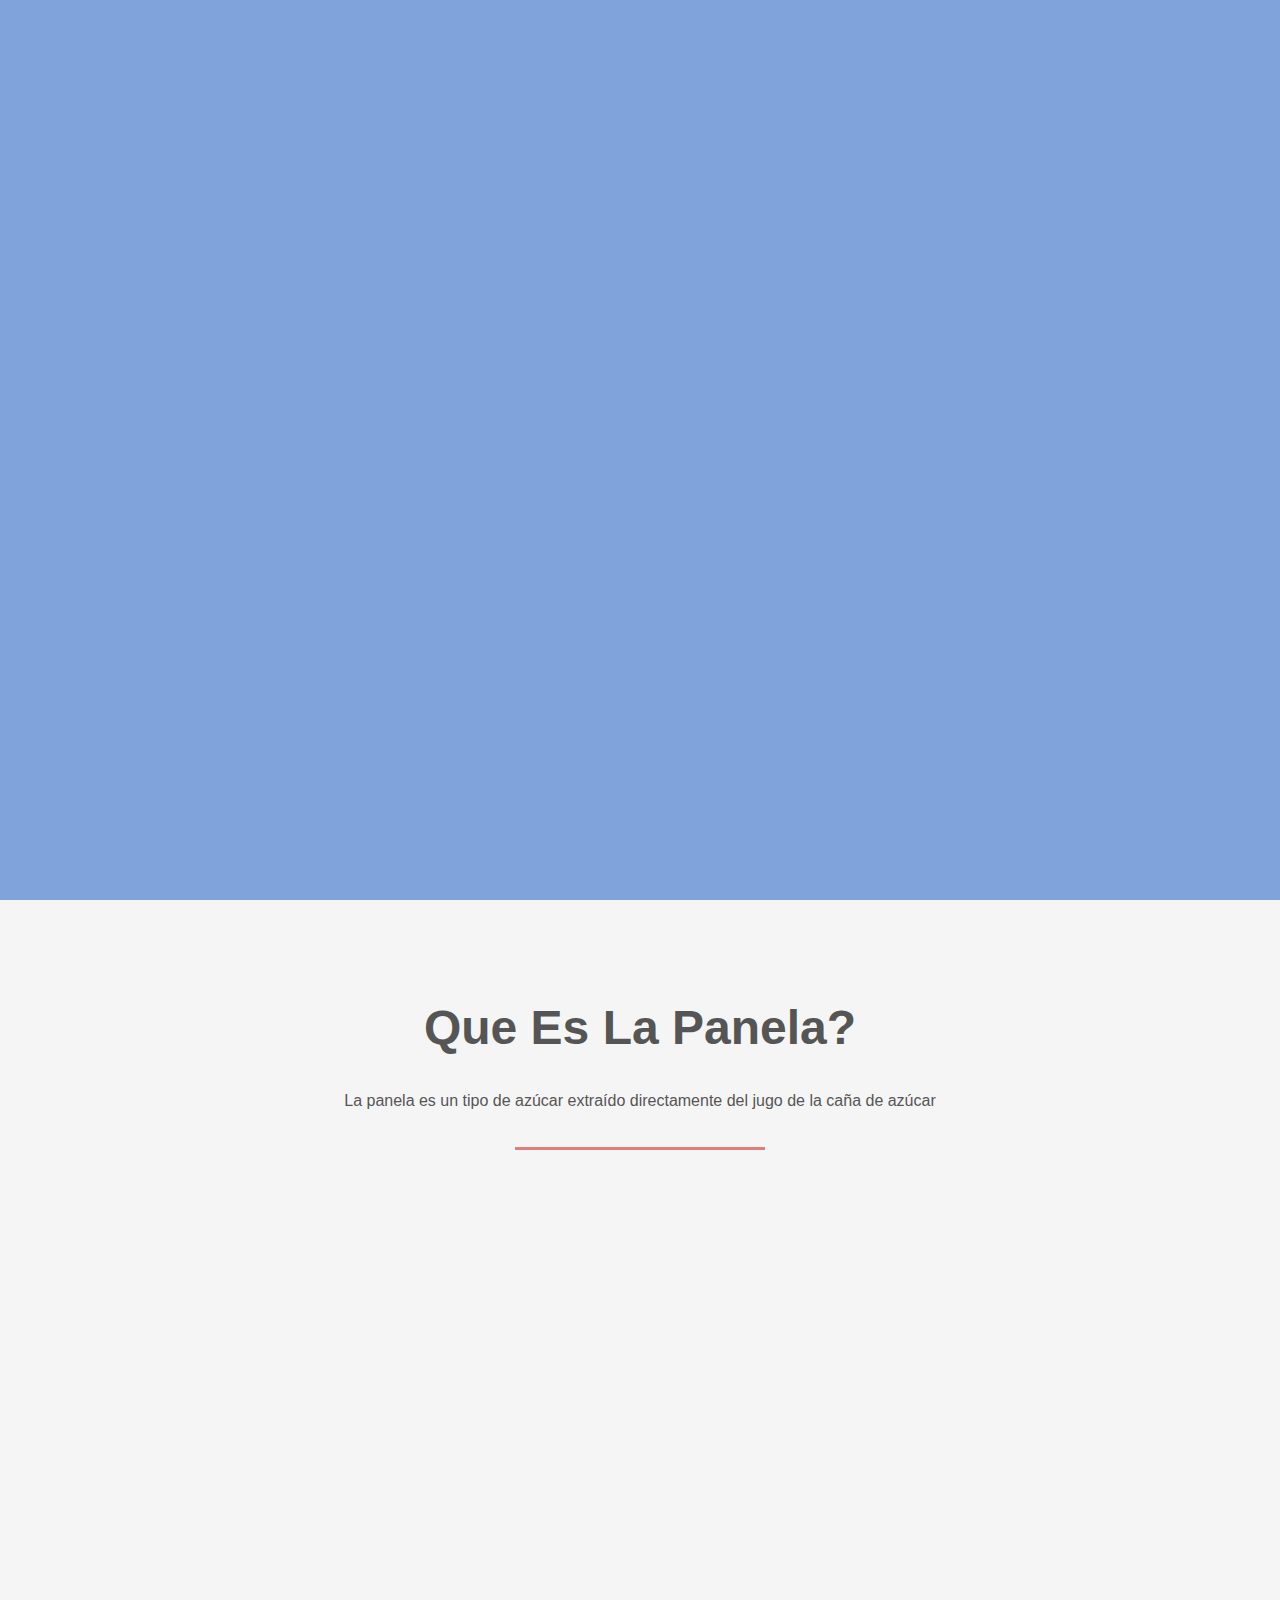
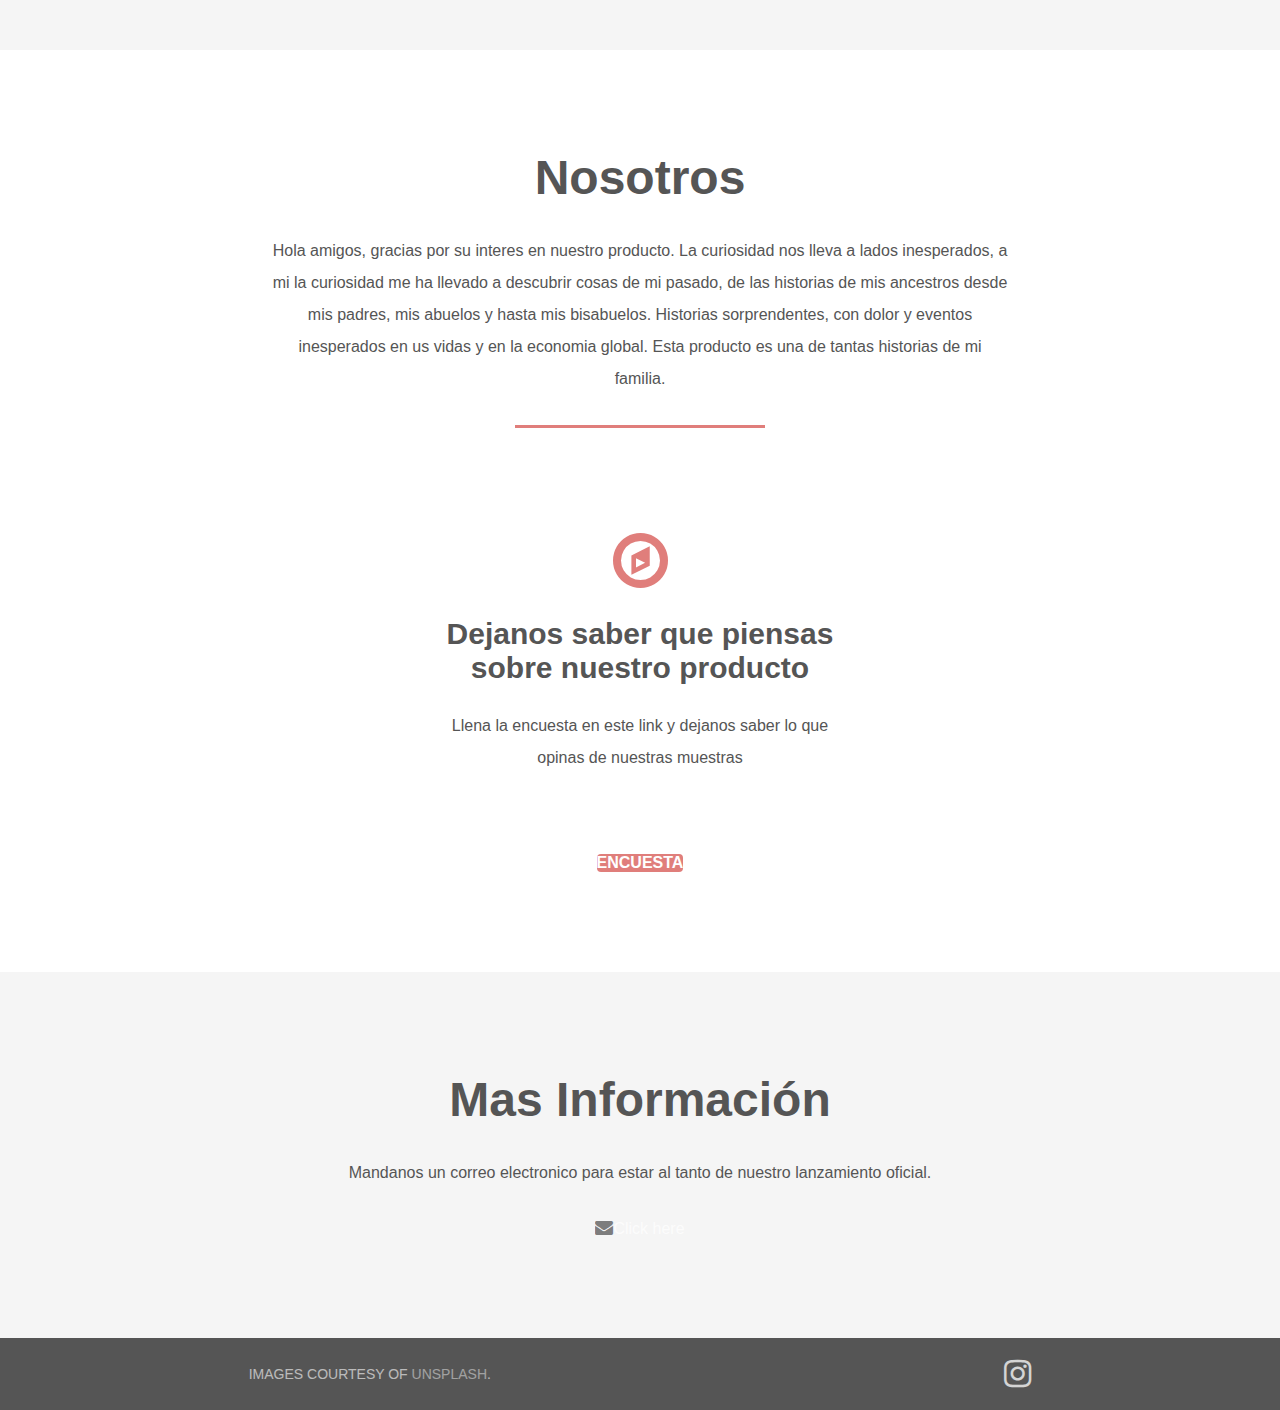
==== spanish.html @ 2fe4c17e "survey completed" ====
<!DOCTYPE html>
<html lang="en">
<head>
    <meta charset="UTF-8">
    <meta name="viewport" content="width=device-width, initial-scale=1.0">
    <link rel="stylesheet" href="style.css">
    <title>Panela Project</title>
</head>
<body>
  <link href="https://fonts.googleapis.com/css2?family=Indie+Flower&family=Lato:ital,wght@0,300;1,300&family=Open+Sans:wght@300&family=Questrial&family=Roboto:wght@100&display=swap" rel="stylesheet">
  <link rel="stylesheet" href="https://maxcdn.bootstrapcdn.com/font-awesome/4.7.0/css/font-awesome.min.css">
  <link rel="stylesheet" href="assets/css/styles.css">
</head>
<body>
  <!-- Forked from a template on Tutorialzine: https://tutorialzine.com/2016/06/freebie-landing-page-template-with-flexbox -->
  <header>
    <h2><a href="#">Bienvenido a Panela!</a></h2>
    <nav>
      <li><a href="#">Español</a></li>
      <li><a href="index.html">English</a></li>
    </nav>
  </header>

  <section class="hero">
    <div class="background-image"></div>
    <div class="hero-content-area">
      <h1>Una Alternativa para el Azucar</h1>
      <h3>Azucar de caña, minimamente procesada </h3>
      <!-- <a href="#" class="btn">About Us</a> -->
    </div>
  </section>

  <section class="destinations">
    <h3 class="title">Que es la Panela?</h3>
    <p>La panela es un tipo de azúcar extraído directamente del jugo de la caña de azúcar</p>
    <hr>

    <ul class="grid">
      <li class="small image-1"></li>
      <li class="large image-2"></li>

    </ul>
  </section>

  <section class="packages">
    <h3 class="title">Nosotros</h3>
    <p>Hola amigos, gracias por su interes en nuestro producto. La curiosidad nos lleva a lados inesperados, a mi la curiosidad me ha llevado a descubrir cosas de mi pasado, de las historias de mis ancestros desde mis padres, mis abuelos y hasta mis bisabuelos. Historias sorprendentes, con dolor y eventos inesperados en us vidas y en la economia global. 
    Esta producto es una de tantas historias de mi familia. 

        
    </p>
    <hr>

    <ul class="grid">
      <li>
        <i class="fa fa-compass fa-4x"></i>
        <h4>Dejanos saber que piensas sobre nuestro producto</h4>
        <p>Llena la encuesta en este link y dejanos saber lo que opinas de nuestras muestras</p>
      </li>
    </ul>
    <a href="https://www.surveymonkey.com/r/SHW862P" class="btn">Encuesta</a>
  </section>


  <section class="contact">
    <h3 class="title">Mas Información</h3>
    <p>Mandanos un correo electronico para estar al tanto de nuestro lanzamiento oficial.</p>
    <a href="mailto: maspanelas@gmail.com"><i class="fa fa-envelope" id="contact-email"></i>Click here</a>
  </section>

  <footer>
    <p>Images courtesy of <a href="http://unsplash.com/">unsplash</a>.</p>
    <!-- <p>Why are you even reading this?! There's never anything interesting in the footer!</p> -->
    <ul>
      <li><a href="#"><i class="fa fa-instagram fa-2x"></i></a></li>
      <!-- <li><a href="#"><i class="fa fa-facebook-square fa-2x"></i></a></li>
      <li><a href="#"><i class="fa fa-snapchat-square fa-2x"></i></a></li> -->
    </ul>
  </footer>
 
 

   
    <script src = "script.js"></script>
</body>
</html>
---- style.css ----
/*General Styles*/

* {
	margin: 0;
	padding: 0;
	box-sizing: border-box;
}

html {
	font-size: 16px;
	font-family: "Raleway", sans-serif;
	color: #555;
}

ul,
nav {
	list-style: none;
}

a {
	text-decoration: none;
	opacity: 0.75;
	color: #fff;
}

a:hover {
	opacity: 1;
}

a.btn {
	border-radius: 4px;
	text-transform: uppercase;
	font-weight: bold;
	text-align: center;
	background-color: #e07e7b;
	opacity: 1;
	transition: all 400ms;
}

a.btn:hover {
	background-color: #ce5856;
}

section {
	display: flex;
	flex-direction: column;
	align-items: center;
	padding: 100px 80px;
}

section:not(.hero):nth-child(even) {
	background-color: #f5f5f5;
}

.grid {
	width: 100%;
	display: flex;
	flex-wrap: wrap;
	justify-content: center;
}

hr {
	width: 250px;
	height: 3px;
	background-color: #e07e7b;
	border: 0;
	margin-bottom: 50px;
}

.image-1 {
	background-image: url("https://images.unsplash.com/photo-1585155113372-6c1808141bf3?w=800&auto=format&fit=crop&q=60&ixlib=rb-4.0.3&ixid=M3wxMjA3fDB8MHxzZWFyY2h8N3x8cGFuZWxhfGVufDB8fDB8fHww");
}

.image-2 {
	background-image: url("https://images.unsplash.com/photo-1551849326-3164898e3b32?w=800&auto=format&fit=crop&q=60&ixlib=rb-4.0.3&ixid=M3wxMjA3fDB8MHxzZWFyY2h8Mnx8cGFuZWxhfGVufDB8fDB8fHww");
}

section h3.title {
	text-transform: capitalize;
	font: bold 48px "Amatic SC", sans-serif;
	margin-bottom: 30px;
	text-align: center;
}

section p {
	max-width: 775px;
	line-height: 2;
	padding: 0 20px;
	margin-bottom: 30px;
	text-align: center;
}

@media (max-width: 800px) {
	section {
		padding: 50px 20px;
	}
}

/*Header Styles*/

header {
	position: absolute;
	width: 100%;
	display: flex;
	justify-content: space-between;
	align-items: center;
	padding: 35px 100px 0;
	animation: 1s fadein 0.5s forwards;
	opacity: 0;
	color: #fff;
	z-index: 2;
}

@keyframes fadein {
	100% {
		opacity: 1;
	}
}

header h2 {
	font-family: "Amatic SC", sans-serif;
}

header nav {
	display: flex;
	margin-right: -15px;
}

header nav li {
	margin: 0 15px;
}

@media (max-width: 800px) {
	header {
		padding: 20px 50px;
		flex-direction: column;
	}

	header h2 {
		margin-bottom: 15px;
	}
}

/*Hero Styles*/

.hero {
	position: relative;
	justify-content: center;
	text-align: center;
	min-height: 100vh;
	color: #fff;
}

.hero .background-image {
	position: absolute;
	top: 0;
	left: 0;
	width: 100%;
	height: 100%;
	background-image: url("https://media.istockphoto.com/id/1169993213/photo/saccharum-officinarum-panela-or-sugar-cane-candy.webp?b=1&s=170667a&w=0&k=20&c=BML-VgMK3-gCHjaRvoPeOLaPnVJUnCJ6mnGz-x9uPlE=");
	background-size: cover;
	z-index: -1;
	background-color: #80a3db;
}

.hero h1 {
	font: 72px "Amatic SC", sans-serif;
	text-shadow: 2px 2px rgba(0, 0, 0, 0.3);
	margin-bottom: 15px;
}

.hero h3 {
	font: 28px "Raleway", sans-serif;
	font-weight: 300;
	text-shadow: 2px 2px rgba(0, 0, 0, 0.3);
	margin-bottom: 40px;
}

.hero a.btn {
	padding: 20px 46px;
}

.hero-content-area {
	opacity: 0;
	margin-top: 100px;
	animation: 1s slidefade 1s forwards;
}

@keyframes slidefade {
	100% {
		opacity: 1;
		margin: 0;
	}
}

@media (max-width: 800px) {
	.hero {
		min-height: 600px;
	}

	.hero h1 {
		font-size: 48px;
	}

	.hero h3 {
		font-size: 24px;
	}

	.hero a.btn {
		padding: 15px 40px;
	}
}

/*Destinations Section*/

.destinations .grid li {
	height: 350px;
	padding: 20px;
	background-clip: content-box;
	background-size: cover;
	background-position: center;
}

.destinations .grid li.small {
	flex-basis: 30%;
}

.destinations .grid li.large {
	flex-basis: 70%;
}

@media (max-width: 1100px) {
	.destinations .grid li.small,
	.destinations .grid li.large {
		flex-basis: 50%;
	}
}

@media (max-width: 800px) {
	.destinations .grid li.small,
	.destinations .grid li.large {
		flex-basis: 100%;
	}
}

/*Packages Section*/

.packages .grid li {
	padding: 50px;
	flex-basis: 50%;
	text-align: center;
}

.packages .grid li i {
	color: #e07e7b;
}

.packages .grid li h4 {
	font-size: 30px;
	margin: 25px 0;
}

@media (max-width: 800px) {
	.packages .grid li {
		flex-basis: 100%;
		padding: 20px;
	}
}

/*Testimonials Section*/

.testimonials .quote {
	font-size: 22px;
	font-weight: 300;
	line-height: 1.5;
	margin: 40px 0 25px;
}

@media (max-width: 800px) {
	.testimonials .quote {
		font-size: 18px;
		margin: 15px 0;
	}

	.testimonials .author {
		font-size: 14px;
	}
}

/*Contact Section*/

.contact form {
	display: flex;
	align-items: center;
	justify-content: center;
	flex-wrap: wrap;
	width: 60%;
}

.contact form .btn {
	padding: 18px 42px;
}

.contact form input {
	padding: 15px;
	margin-right: 30px;
	font-size: 18px;
	color: #555;
	flex: 1;
}

@media (max-width: 1000px) {
	.contact form input {
		flex-basis: 100%;
		margin: 0 0 20px 0;
	}
}

#contact-email{
	font-size: 18px;
	color: #555;
}

/*Footer Section*/

footer {
	display: flex;
	align-items: center;
	justify-content: space-around;
	background-color: #555;
	color: #fff;
	padding: 20px 0;
}

footer ul {
	display: flex;
}

footer ul li {
	margin-left: 16px;
}

footer p {
	text-transform: uppercase;
	font-size: 14px;
	opacity: 0.6;
	align-self: center;
}

@media (max-width: 1100px) {
	footer {
		flex-direction: column;
	}

	footer p {
		text-align: center;
		margin-bottom: 20px;
	}

	footer ul li {
		margin: 0 8px;
	}
}


/* .image {
  width: 250px;
  float: left;
  margin: 20px;
}
body {
  font-size: small;
  line-height: 1.4;
}
p {
  margin: 0;
}

.performance-facts {
  border: 1px solid black;
  margin: 20px;
  float: left;
  width: 280px;
  padding: 0.5rem;
  table {
    border-collapse: collapse;
  }
}
.performance-facts__title {
  font-weight: bold;
  font-size: 2rem;
  margin: 0 0 0.25rem 0;
}
.performance-facts__header {
  border-bottom: 10px solid black;
  padding: 0 0 0.25rem 0;
  margin: 0 0 0.5rem 0;
  p {
    margin: 0;
  }
}
.performance-facts__table {
  width: 100%;
  thead tr {
    th,
    td {
      border: 0;
    }
  }
  th,
  td {
    font-weight: normal;
    text-align: left;
    padding: 0.25rem 0;
    border-top: 1px solid black;
    white-space: nowrap;
  }
  td {
    &:last-child {
      text-align: right;
    }
  }
  .blank-cell {
    width: 1rem;
    border-top: 0;
  }
  .thick-row {
    th,
    td {
      border-top-width: 5px;
    }
  }
}
.small-info {
  font-size: 0.7rem;
}

.performance-facts__table--small {
  @extend .performance-facts__table;
  border-bottom: 1px solid #999;
  margin: 0 0 0.5rem 0;
  thead {
    tr {
      border-bottom: 1px solid black;
    }
  }
  td {
    &:last-child {
      text-align: left;
    }
  }
  th,
  td {
    border: 0;
    padding: 0;
  }
}

.performance-facts__table--grid {
  @extend .performance-facts__table;
  margin: 0 0 0.5rem 0;
  td {
    &:last-child {
      text-align: left;
      &::before {
        content: "•";
        font-weight: bold;
        margin: 0 0.25rem 0 0;
      }
    }
  }
}

.text-center {
  text-align: center;
}
.thick-end {
  border-bottom: 10px solid black;
}
.thin-end {
  border-bottom: 1px solid black;
} */
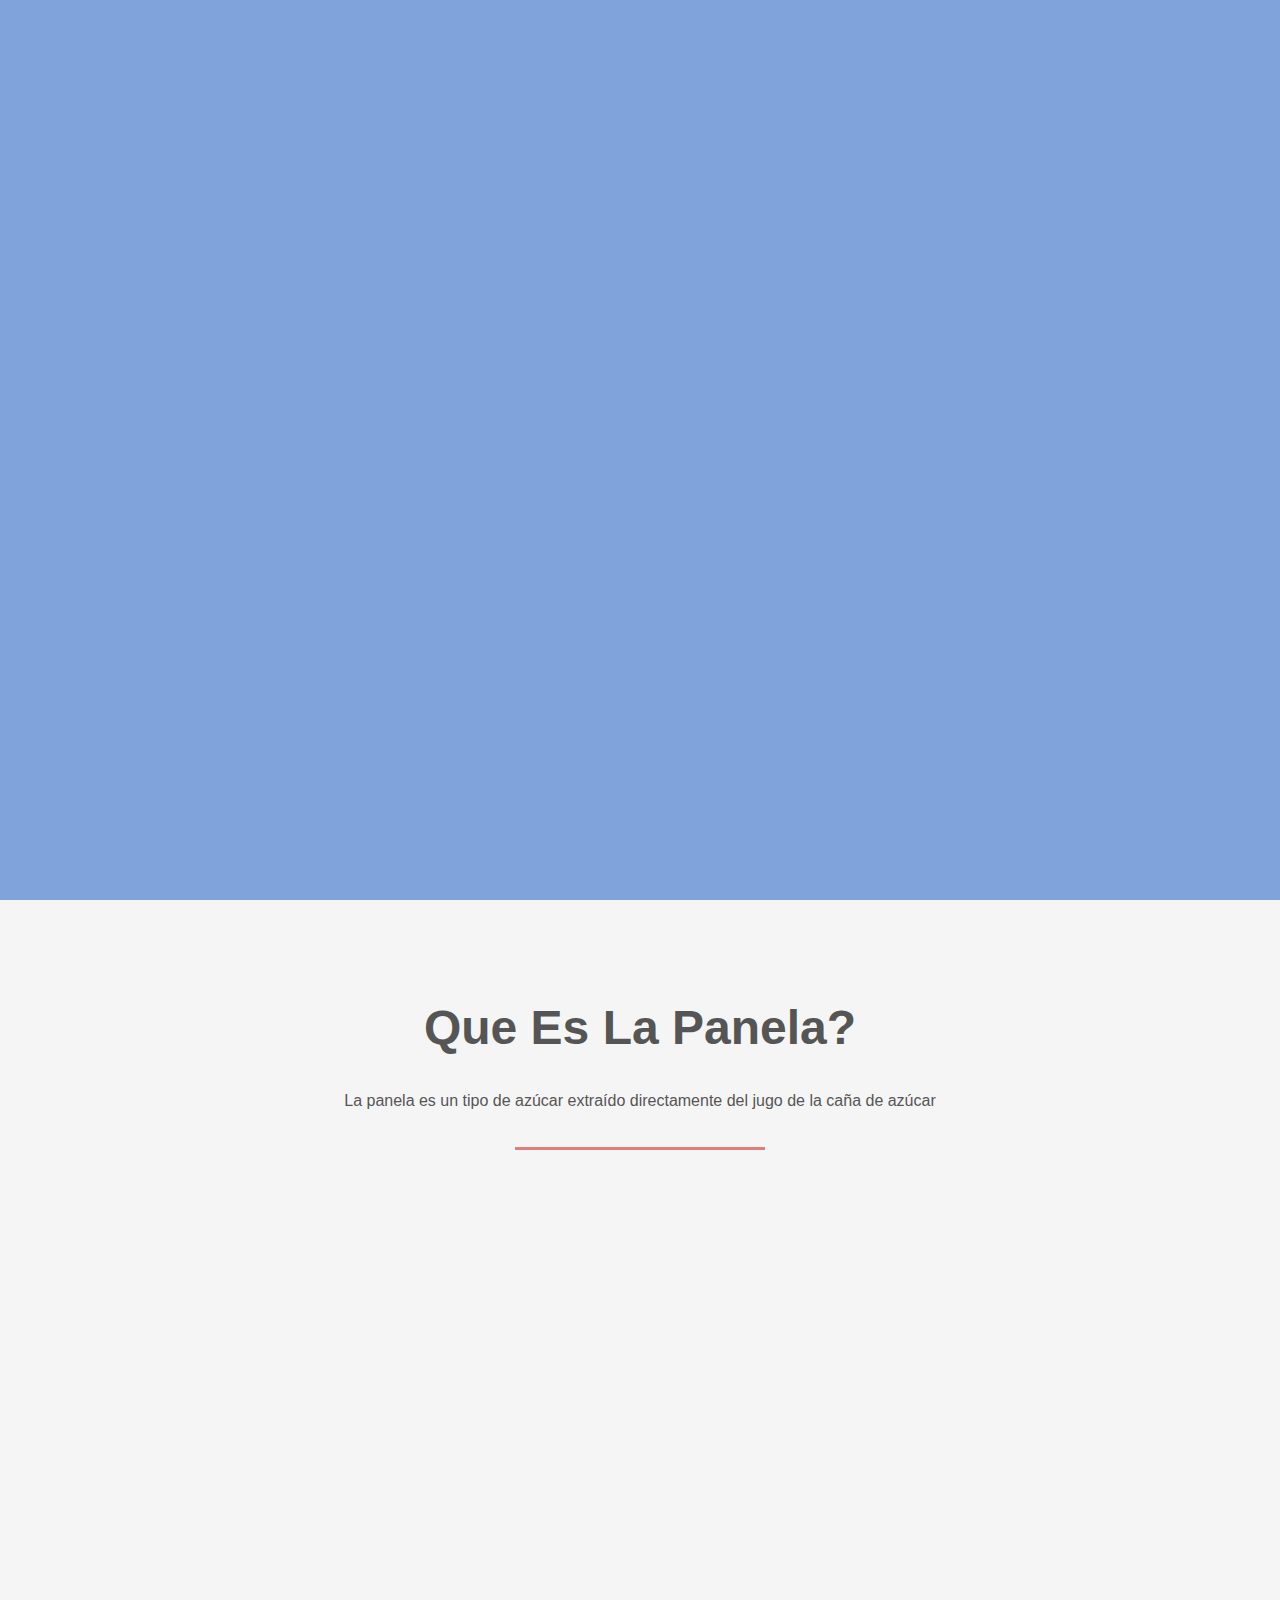
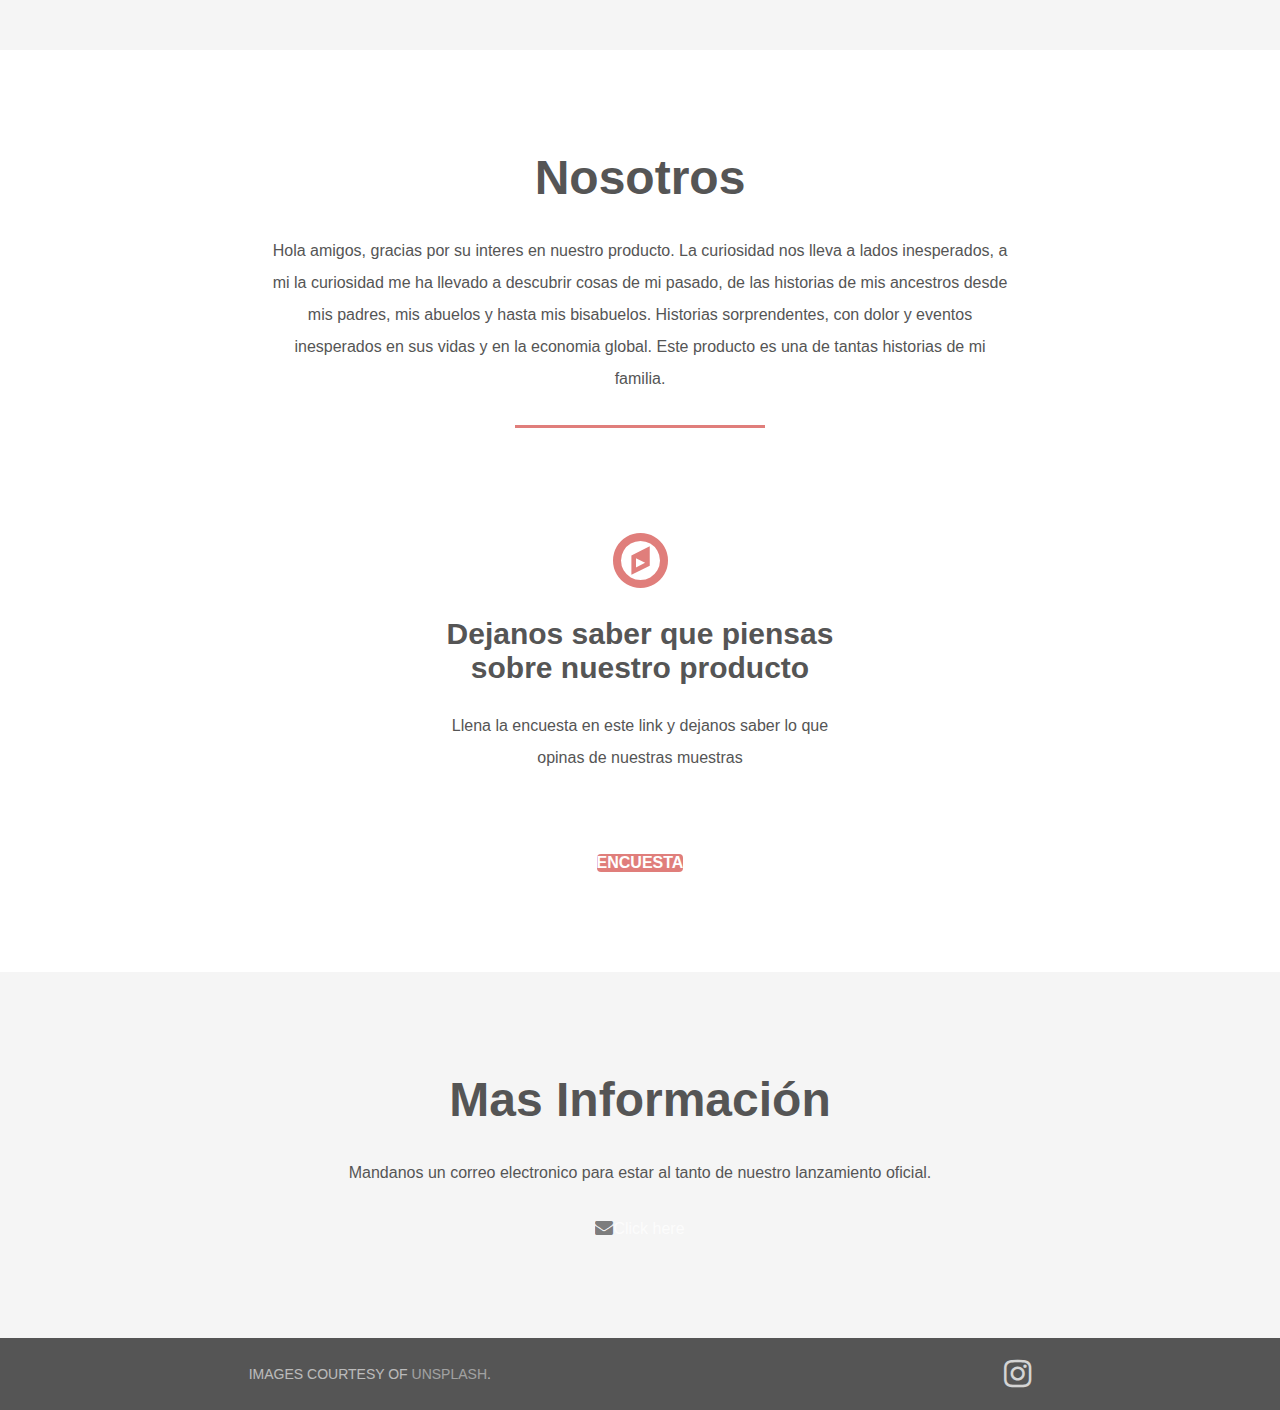
==== commit 0f116a6b: "fixed grammar errors" ====
--- a/spanish.html
+++ b/spanish.html
@@ -44,8 +44,8 @@
 
   <section class="packages">
     <h3 class="title">Nosotros</h3>
-    <p>Hola amigos, gracias por su interes en nuestro producto. La curiosidad nos lleva a lados inesperados, a mi la curiosidad me ha llevado a descubrir cosas de mi pasado, de las historias de mis ancestros desde mis padres, mis abuelos y hasta mis bisabuelos. Historias sorprendentes, con dolor y eventos inesperados en us vidas y en la economia global. 
-    Esta producto es una de tantas historias de mi familia. 
+    <p>Hola amigos, gracias por su interes en nuestro producto. La curiosidad nos lleva a lados inesperados, a mi la curiosidad me ha llevado a descubrir cosas de mi pasado, de las historias de mis ancestros desde mis padres, mis abuelos y hasta mis bisabuelos. Historias sorprendentes, con dolor y eventos inesperados en sus vidas y en la economia global. 
+    Este producto es una de tantas historias de mi familia. 
 
         
     </p>
